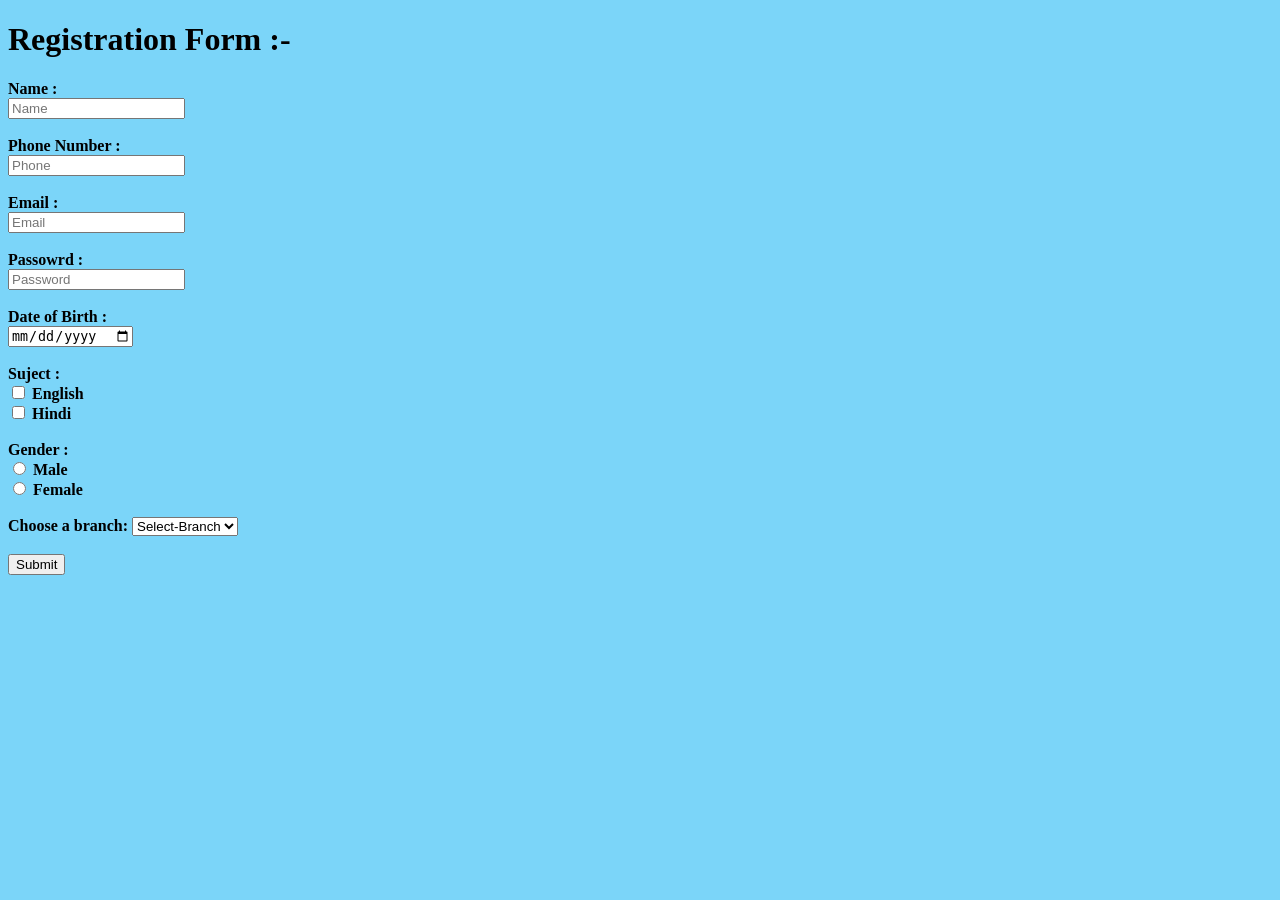
==== index.html @ 67d55731 "Update and rename Registration_Form.html to index.html" ====
<!DOCTYPE html>
<html lang="en">

<head>
    <meta charset="UTF-8">
    <meta name="viewport" content="width=device-width, initial-scale=1.0">
    <title>Goggle From</title>
    <link rel="stylesheet" href="style.css">
    <style>
        body {
            background-color: hsl(197, 91%, 73%);
        }     
    </style>
    </head>

<body>
    
    <form><b>
        <h1>Registration Form :-</h1>
        <label for="abhishek"> Name :</label><br>
        <input type="text" name="username " placeholder="Name">
        <br><br>
        <label for="phone"> Phone Number :</label><br>
        <input type="number" name="phone" placeholder="Phone">
        <br><br>
        <label for="email"> Email : </label><br>
        <input type="email" name="email " placeholder="Email">
        <br><br>
        <label for="password"> Passowrd : </label><br>
        <input type="password" name="password" placeholder="Password">
        <br><br>
        <label for="dob">Date of Birth :</label><br>
        <input type="date" id="dob" name="dob" required>
        <br><br>
        <label for="Question"> Suject :</label><br>
        <input type="checkbox" name="English" value="English">
        English
        </label><br>
        <label>
            <input type="checkbox" name="Hindi" value="Hindi">
            Hindi
        </label>
        <br><br>
        <label for="gender">Gender :</label><br>
        <input type="radio" name="gender" value="male">
        <label for="male">Male</label><br>
        <input type="radio" name="gender" value="female">
        <label for="female">Female</label><br><br>
        <label for="branch">Choose a branch:</label>
        <select id="branch" name="branch">
            <option value="branch">Select-Branch</option >
            <option value="main">CSE</option>
            <option value="development">CS</option>
            <option value="feature">CSE-IOT</option>
            <option value="testing">CSE-IT</option>
        </select>
        <br><br>
        <input type="submit" value="Submit">
    </form>

</body>

</html>
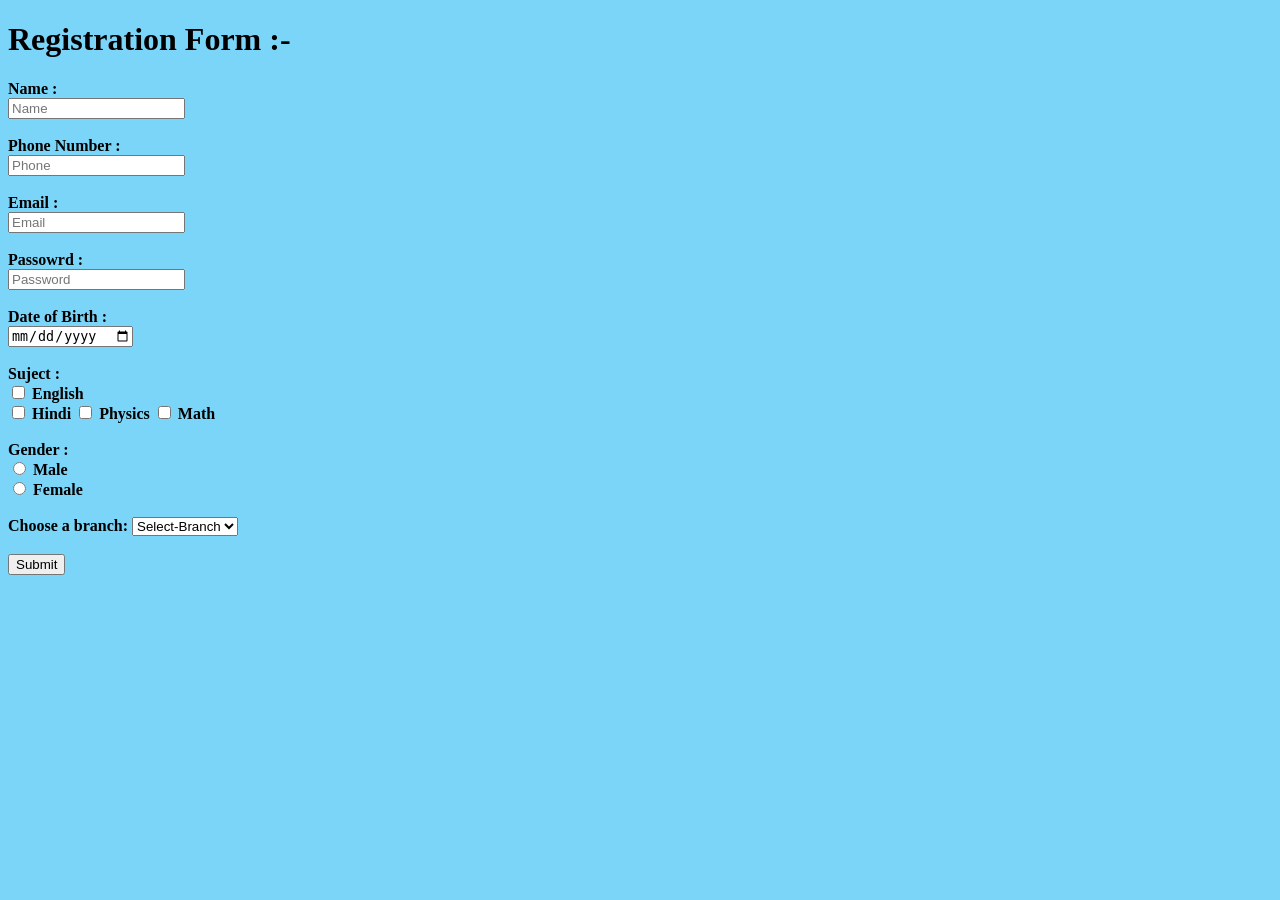
==== commit 898a00dd: "Update index.html Added subject" ====
--- a/index.html
+++ b/index.html
@@ -33,12 +33,16 @@
         <input type="date" id="dob" name="dob" required>
         <br><br>
         <label for="Question"> Suject :</label><br>
-        <input type="checkbox" name="English" value="English">
-        English
+        <input type="checkbox" name="English" value="English"> English
         </label><br>
         <label>
-            <input type="checkbox" name="Hindi" value="Hindi">
-            Hindi
+            <input type="checkbox" name="Hindi" value="Hindi"> Hindi
+        </label>
+        <label>
+            <input type="checkbox" name="Physics" value="Hindi"> Physics
+        </label>
+        <label>
+            <input type="checkbox" name="Math" value="Hindi"> Math
         </label>
         <br><br>
         <label for="gender">Gender :</label><br>
@@ -61,3 +65,4 @@
 </body>
 
 </html>
+
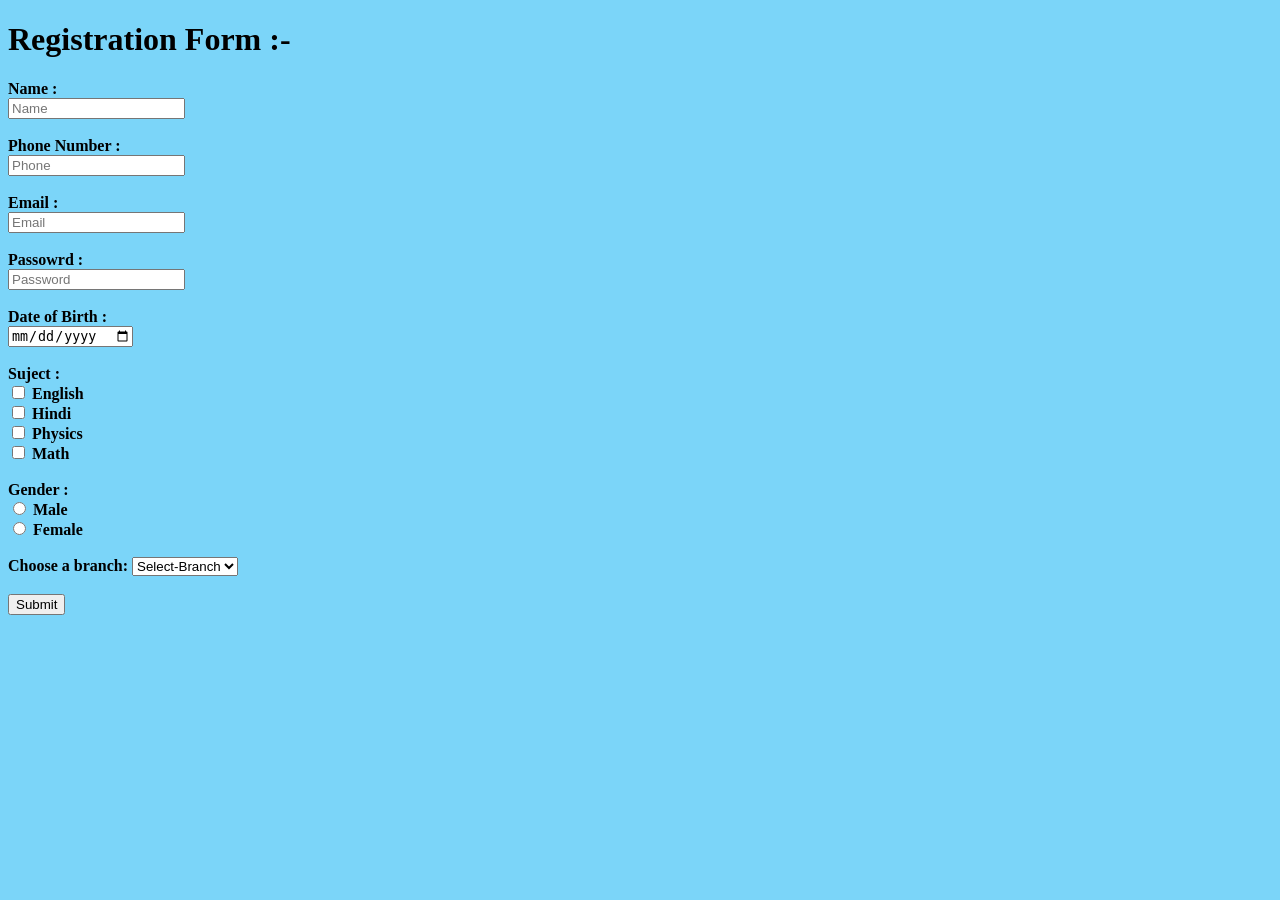
==== commit 33378f95: "Update index.html" ====
--- a/index.html
+++ b/index.html
@@ -37,10 +37,10 @@
         </label><br>
         <label>
             <input type="checkbox" name="Hindi" value="Hindi"> Hindi
-        </label>
+        </label><br>
         <label>
             <input type="checkbox" name="Physics" value="Hindi"> Physics
-        </label>
+        </label><br>
         <label>
             <input type="checkbox" name="Math" value="Hindi"> Math
         </label>
@@ -65,4 +65,3 @@
 </body>
 
 </html>
-
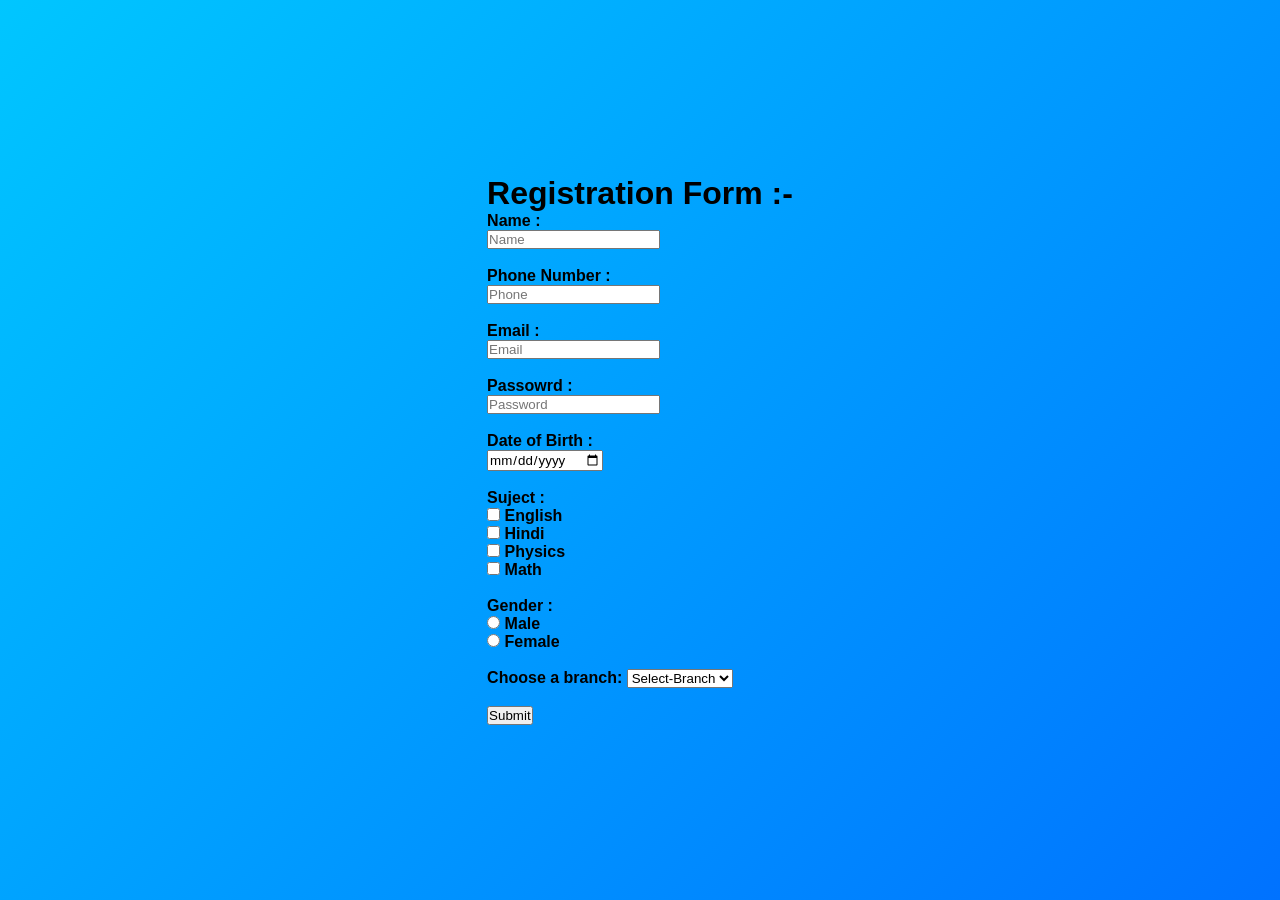
==== commit ac5269fc: "Fix typos and improve HTML structure" ====
--- a/index.html
+++ b/index.html
@@ -1,3 +1,4 @@
+
 <!DOCTYPE html>
 <html lang="en">
 
--- a/style.css
+++ b/style.css
@@ -0,0 +1,145 @@
+* {
+    margin: 0;
+    padding: 0;
+    box-sizing: border-box;
+    font-family: 'Segoe UI', sans-serif;
+}
+
+body {
+    height: 100vh;
+    background: linear-gradient(135deg, #00c6ff, #0072ff);
+    display: flex;
+    justify-content: center;
+    align-items: center;
+}
+
+.container {
+    width: 100%;
+    max-width: 400px;
+}
+
+.form-box {
+    background: rgba(255, 255, 255, 0.1);
+    backdrop-filter: blur(15px);
+    padding: 25px;
+    border-radius: 15px;
+    color: white;
+    box-shadow: 0 8px 25px rgba(0, 0, 0, 0.3);
+}
+
+.form-box h2 {
+    text-align: center;
+    margin-bottom: 20px;
+}
+
+/* INPUT GROUP */
+.input-group {
+    position: relative;
+    margin-bottom: 25px;
+}
+
+.input-group input,
+.input-group select {
+    width: 100%;
+    padding: 10px;
+    border: 1px solid rgba(255, 255, 255, 0.3);
+    outline: none;
+    border-radius: 8px;
+    background: rgba(255, 255, 255, 0.15);
+    color: white;
+    transition: 0.3s, background-color 0.3s;
+}
+
+.input-group input::placeholder {
+    color: rgba(255, 255, 255, 0.7);
+}
+
+select option {
+    color: black;
+}
+
+/* LABEL FLOAT */
+.input-group label {
+    position: absolute;
+    left: 10px;
+    top: 10px;
+    pointer-events: none;
+    transition: 0.3s;
+    color: #ddd;
+    background: transparent;
+    padding: 0 5px;
+}
+
+.input-group input:focus+label,
+.input-group input:valid+label {
+    top: -10px;
+    font-size: 12px;
+    color: #fff;
+}
+
+/* FLOAT SELECT LABEL */
+.input-group select:focus+label,
+.input-group select.filled+label {
+    top: -10px;
+    font-size: 12px;
+    color: #fff;
+}
+
+/* AUTOFILL FIX */
+input:-webkit-autofill,
+input:-webkit-autofill:hover,
+input:-webkit-autofill:focus,
+textarea:-webkit-autofill,
+select:-webkit-autofill {
+    -webkit-text-fill-color: white !important;
+    -webkit-box-shadow: 0 0 0px 1000px rgba(255, 255, 255, 0.15) inset !important;
+    transition: background-color 5000s ease-in-out 0s;
+}
+
+/* SECTION */
+.section {
+    margin-bottom: 25px;
+}
+
+.section p {
+    margin-bottom: 10px;
+    font-weight: bold;
+}
+
+.section label {
+    display: block;
+    margin-bottom: 8px;
+    font-size: 14px;
+}
+
+/* BUTTON */
+button {
+    width: 100%;
+    padding: 10px;
+    border: none;
+    border-radius: 8px;
+    background: #ff7b00;
+    color: white;
+    font-size: 16px;
+    cursor: pointer;
+    transition: 0.3s;
+}
+
+button:hover {
+    background: #ff5500;
+    transform: scale(1.05);
+}
+
+/* Float label for date only when focused or filled */
+.input-group input[type="date"]+label {
+    top: -4px;
+    font-size: 13px;
+    color: #ddd;
+}
+
+.input-group input[type="date"]:focus+label,
+.input-group input[type="date"].filled+label {
+    top: -14px;
+    font-size: 12px;
+    color: #fff;
+}
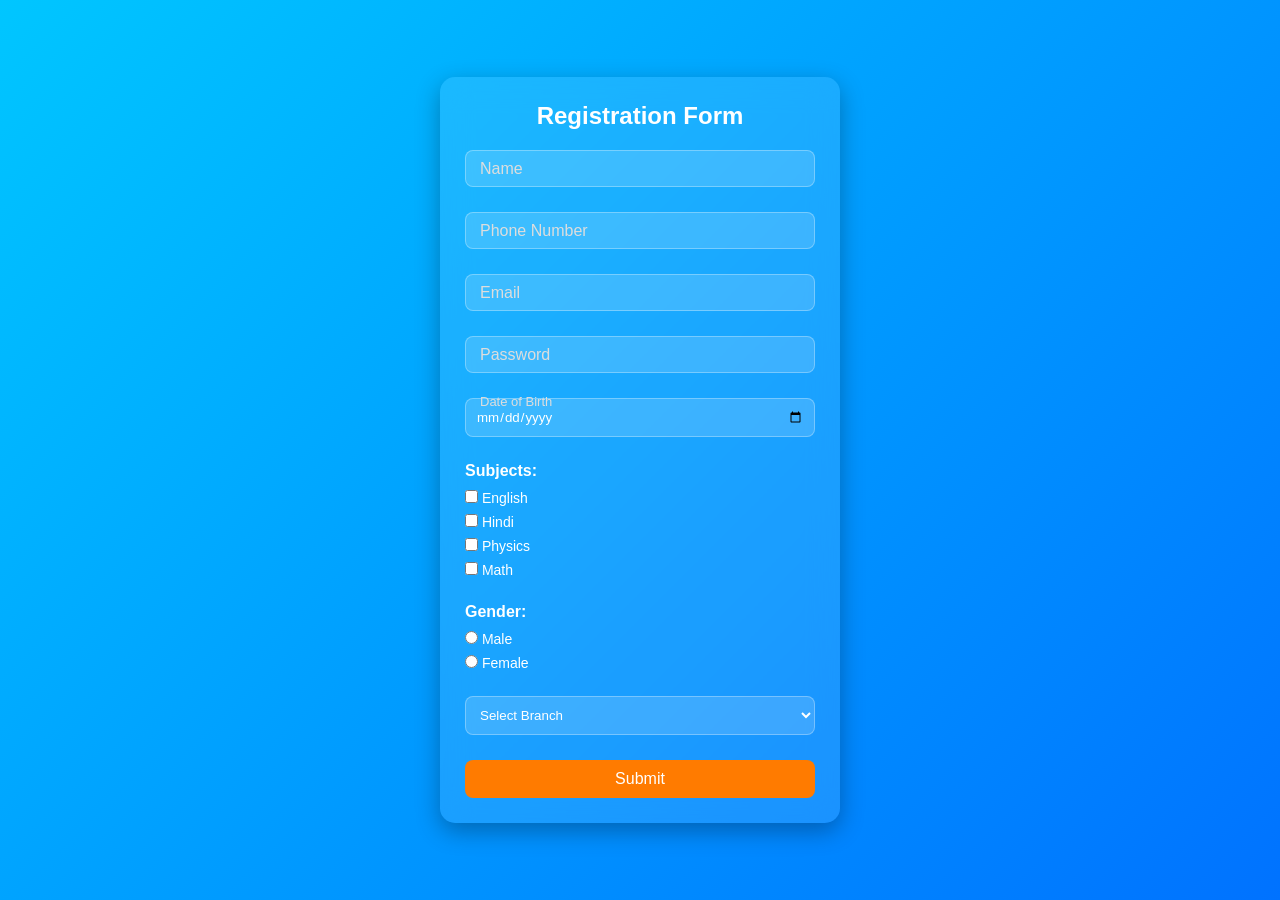
==== commit 335809b1: "Revamp registration form layout and structure" ====
--- a/index.html
+++ b/index.html
@@ -1,68 +1,113 @@
+<!doctype html>
+<html lang="en">
+  <head>
+    <meta charset="UTF-8" />
+    <meta name="viewport" content="width=device-width, initial-scale=1.0" />
+    <title>Modern Registration Form</title>
+    <link rel="stylesheet" href="style.css" />
+  </head>
+  <body>
+    <div class="container">
+      <form id="myForm" class="form-box">
+        <h2>Registration Form</h2>
 
-<!DOCTYPE html>
-<html lang="en">
+        <!-- Name -->
+        <div class="input-group">
+          <input type="text" id="username" name="username" required />
+          <label>Name</label>
+        </div>
 
-<head>
-    <meta charset="UTF-8">
-    <meta name="viewport" content="width=device-width, initial-scale=1.0">
-    <title>Goggle From</title>
-    <link rel="stylesheet" href="style.css">
-    <style>
-        body {
-            background-color: hsl(197, 91%, 73%);
-        }     
-    </style>
-    </head>
+       <!-- Phone Number -->
+<div class="input-group">
+  <input
+    type="tel"
+    id="phone"
+    name="phone"
+    required
+    title="Enter digits only"
+  />
+  <label>Phone Number</label>
+</div>
 
-<body>
-    
-    <form><b>
-        <h1>Registration Form :-</h1>
-        <label for="abhishek"> Name :</label><br>
-        <input type="text" name="username " placeholder="Name">
-        <br><br>
-        <label for="phone"> Phone Number :</label><br>
-        <input type="number" name="phone" placeholder="Phone">
-        <br><br>
-        <label for="email"> Email : </label><br>
-        <input type="email" name="email " placeholder="Email">
-        <br><br>
-        <label for="password"> Passowrd : </label><br>
-        <input type="password" name="password" placeholder="Password">
-        <br><br>
-        <label for="dob">Date of Birth :</label><br>
-        <input type="date" id="dob" name="dob" required>
-        <br><br>
-        <label for="Question"> Suject :</label><br>
-        <input type="checkbox" name="English" value="English"> English
-        </label><br>
-        <label>
-            <input type="checkbox" name="Hindi" value="Hindi"> Hindi
-        </label><br>
-        <label>
-            <input type="checkbox" name="Physics" value="Hindi"> Physics
-        </label><br>
-        <label>
-            <input type="checkbox" name="Math" value="Hindi"> Math
-        </label>
-        <br><br>
-        <label for="gender">Gender :</label><br>
-        <input type="radio" name="gender" value="male">
-        <label for="male">Male</label><br>
-        <input type="radio" name="gender" value="female">
-        <label for="female">Female</label><br><br>
-        <label for="branch">Choose a branch:</label>
-        <select id="branch" name="branch">
-            <option value="branch">Select-Branch</option >
-            <option value="main">CSE</option>
-            <option value="development">CS</option>
-            <option value="feature">CSE-IOT</option>
-            <option value="testing">CSE-IT</option>
-        </select>
-        <br><br>
-        <input type="submit" value="Submit">
-    </form>
+        <!-- Email -->
+        <div class="input-group">
+          <input
+            type="email"
+            id="email"
+            name="email"
+            required
+            title="Email must end with @gmail.com"
+          />
+          <label>Email</label>
+        </div>
 
-</body>
+        <!-- Password -->
+        <div class="input-group">
+          <input
+            type="password"
+            id="password"
+            name="password"
+            required
+            title="Must contain 8+ chars, uppercase, lowercase, number & special char"
+          />
+          <label>Password</label>
+        </div>
 
+        <!-- Date of Birth -->
+        <div class="input-group">
+          <input type="date" id="dob" name="dob" required />
+          <label>Date of Birth</label>
+        </div>
+
+        <!-- Subjects -->
+        <div class="section">
+          <p>Subjects:</p>
+          <label
+            ><input type="checkbox" name="subjects" value="English" />
+            English</label
+          >
+          <label
+            ><input type="checkbox" name="subjects" value="Hindi" />
+            Hindi</label
+          >
+          <label
+            ><input type="checkbox" name="subjects" value="Physics" />
+            Physics</label
+          >
+          <label
+            ><input type="checkbox" name="subjects" value="Math" /> Math</label
+          >
+        </div>
+
+        <!-- Gender -->
+        <div class="section">
+          <p>Gender:</p>
+          <label
+            ><input type="radio" name="gender" value="Male" required />
+            Male</label
+          >
+          <label
+            ><input type="radio" name="gender" value="Female" required />
+            Female</label
+          >
+        </div>
+
+        <!-- Branch -->
+        <div class="input-group">
+          <select name="branch" required>
+            <option value="">Select Branch</option>
+            <option value="CSE">CSE</option>
+            <option value="CS">CS</option>
+            <option value="CSE-IOT">CSE-IOT</option>
+            <option value="CSE-IT">CSE-IT</option>
+          </select>
+        </div>
+
+        <!-- Submit Button -->
+        <button type="submit">Submit</button>
+      </form>
+    </div>
+
+    <script src="script.js"></script>
+  </body>
 </html>
